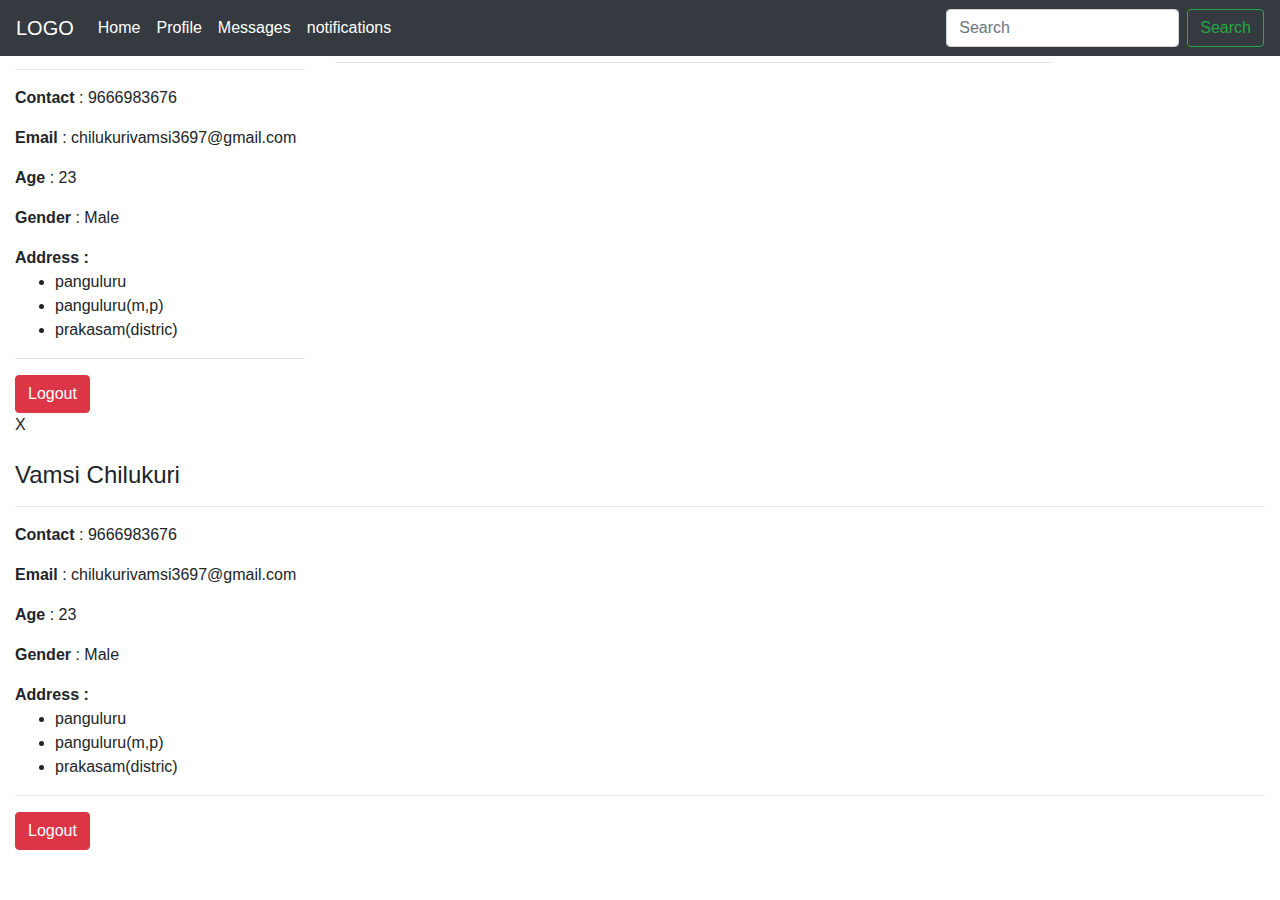
==== assets/user.html @ 6b8f00c8 "initial commit" ====
<!DOCTYPE html>
<html lang="en">
  <head>
    <meta charset="UTF-8" />
    <meta name="viewport" content="width=device-width, initial-scale=1.0" />
    <title>Socila network</title>
    <link rel="stylesheet" href="../css/user.css" />
    <script src="https://code.jquery.com/jquery-3.5.1.min.js"></script>
    <link
      rel="stylesheet"
      href="https://stackpath.bootstrapcdn.com/bootstrap/4.5.0/css/bootstrap.min.css"
    />
    <script src="https://code.jquery.com/jquery-3.5.1.slim.min.js"></script>
    <script src="https://cdn.jsdelivr.net/npm/popper.js@1.16.0/dist/umd/popper.min.js"></script>
    <script src="https://stackpath.bootstrapcdn.com/bootstrap/4.5.0/js/bootstrap.min.js"></script>
    <link
      rel="stylesheet"
      href="https://use.fontawesome.com/releases/v5.0.6/css/all.css"
    />
    <script src="https://code.jquery.com/jquery-3.5.1.js"></script>
  </head>
  <body>
    <nav class="navbar navbar-expand-lg navbar-dark bg-dark fixed-top">
      <a class="navbar-brand text-white" href="#">LOGO</a>
      <button
        class="navbar-toggler"
        type="button"
        data-toggle="collapse"
        data-target="#navbarSupportedContent"
        aria-controls="navbarSupportedContent"
        aria-expanded="false"
        aria-label="Toggle navigation"
      >
        <span class="navbar-toggler-icon"></span>
      </button>

      <div class="collapse navbar-collapse" id="navbarSupportedContent">
        <ul class="navbar-nav mr-auto">
          <li class="nav-item active">
            <a class="nav-link text-white" href="#"
              >Home <span class="sr-only">(current)</span></a
            >
          </li>
          <li class="nav-item profile-link">
            <a class="nav-link text-white" href="#">Profile</a>
          </li>
          <li class="nav-item">
            <a class="nav-link text-white" href="#">Messages</a>
          </li>
          <li class="nav-item">
            <a class="nav-link text-white" href="#">notifications</a>
          </li>
        </ul>
        <form class="form-inline my-2 my-lg-0">
          <input
            class="form-control mr-sm-2"
            type="search"
            placeholder="Search"
            aria-label="Search"
          />
          <button class="btn btn-outline-success my-2 my-sm-0" type="submit">
            Search
          </button>
        </form>
      </div>
    </nav>
    <!--
              
              user data will be add dinamically from the server data
            
            -->
    <div class="container-fluid main">
      <div class="row">
        <div class="col-3 col-lg-3 sticky-top" id="user-details">
          <div class="user-id">
            <div class="user-img">
              <img src="../image/kid11.jpg" alt="" />
            </div>
            <div class="user-info">
              <div class="name">
                <h4>Vamsi Chilukuri</h4>
              </div>
            </div>
          </div>
          <hr />
          <div class="more-details">
            <div class="user-contact">
              <p><b>Contact</b> : 9666983676</p>
            </div>
            <div class="user-email">
              <p><b>Email</b> : chilukurivamsi3697@gmail.com</p>
            </div>
            <!-- <hr /> -->
            <div class="user-age">
              <p><b>Age</b> : 23</p>
            </div>
            <!-- <hr /> -->
            <div class="user-age">
              <p><b>Gender</b> : Male</p>
            </div>
            <!-- <hr /> -->
            <div class="user-address">
              <b>Address : </b>
              <ul>
                <li>panguluru</li>
                <li>panguluru(m,p)</li>
                <li>prakasam(distric)</li>
              </ul>
            </div>
            <hr />
            <div class="logout-btn">
              <button class="btn btn-danger" onclick="logout()">Logout</button>
            </div>
          </div>
        </div>
        <!-- user posts block -->
        <div class="col-sm-12 col-lg-7 col-12" id="user-posts">
          <div class="block1">
            <div class="text-area">
              <input type="text" placeholder="Write somthing..?" id="article" />
              <input type="file" id="file" />
              <label for="file" id="u-image" class="btn btn-success"
                >Upload image</label
              >
              <button class="btn btn-primary" onclick="uploadPostNdImage()">
                Post
              </button>
            </div>
          </div>
          <hr />
          <div id="new-posts" class="row"></div>
        </div>
      </div>
    </div>
    <div class="container col" id="mobile-user"">
    <div class="row">
      <div class="col">
        <span id="toggle-btn">X</span>
        <div class="user-id">
          <div class="user-img">
            <img src="../image/kid11.jpg" alt="" />
          </div>
          <div class="user-info">
            <div class="name">
              <h4>Vamsi Chilukuri</h4>
            </div>
          </div>
          <hr />
          <div class="more-details">
            <div class="user-contact">
              <p><b>Contact</b> : 9666983676</p>
            </div>
            <div class="user-email">
              <p><b>Email</b> : chilukurivamsi3697@gmail.com</p>
            </div>
            <!-- <hr /> -->
            <div class="user-age">
              <p><b>Age</b> : 23</p>
            </div>
            <!-- <hr /> -->
            <div class="user-age">
              <p><b>Gender</b> : Male</p>
            </div>
            <!-- <hr /> -->
            <div class="user-address">
              <b>Address : </b>
              <ul>
                <li>panguluru</li>
                <li>panguluru(m,p)</li>
                <li>prakasam(distric)</li>
              </ul>
            </div>
            <hr />
            <div class="logout-btn">
              <button class="btn btn-danger" onclick="logout()">Logout</button>
            </div>
          </div>
        </div>
      </div>
    </div>
    <!-- script files -->
    <script src="../js/user.js"></script>
    <script>
      function logout() {
        location.replace("../index.html");
      }
    </script>
  </body>
</html>
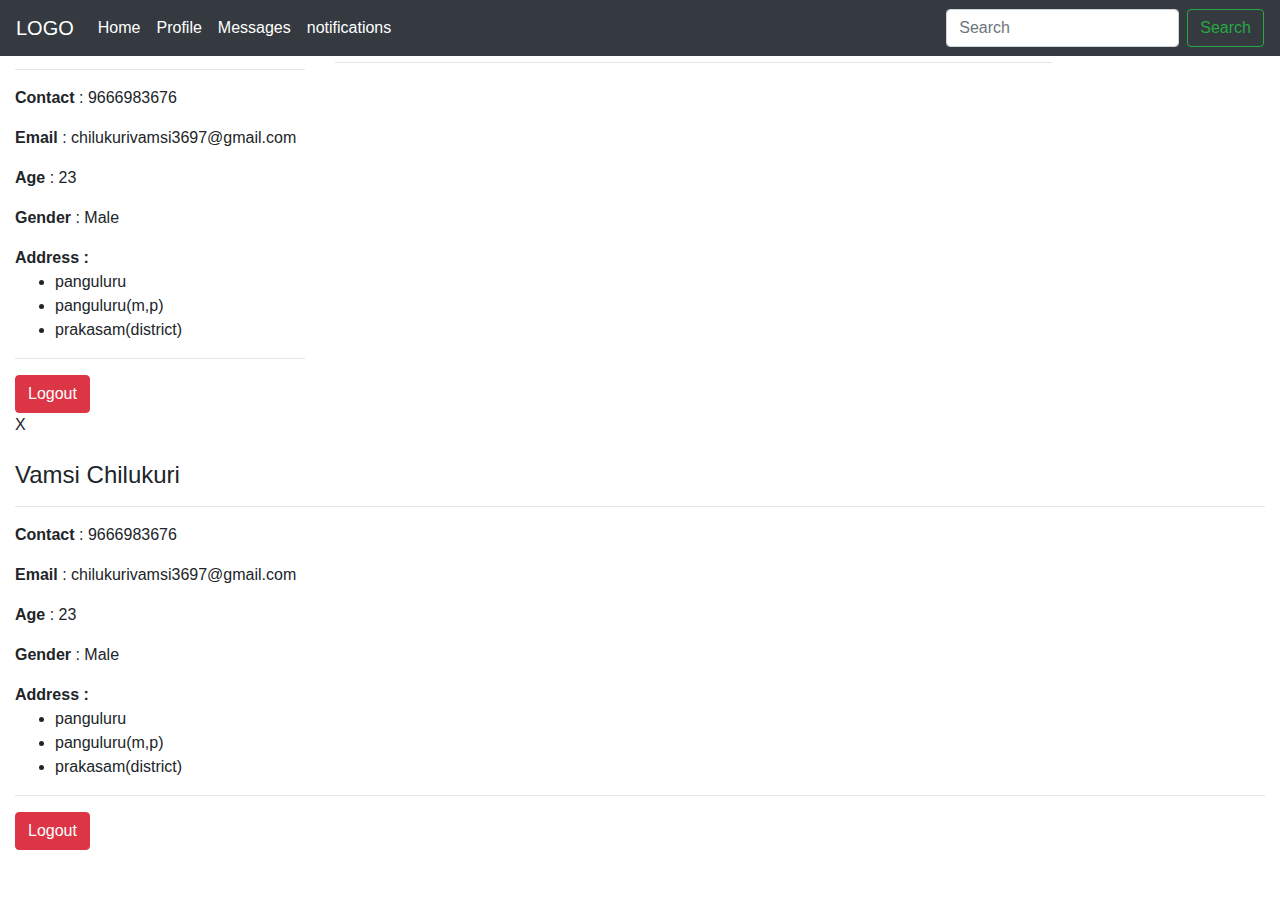
==== commit 67503071: "initial commit" ====
--- a/assets/user.html
+++ b/assets/user.html
@@ -104,7 +104,7 @@
               <ul>
                 <li>panguluru</li>
                 <li>panguluru(m,p)</li>
-                <li>prakasam(distric)</li>
+                <li>prakasam(district)</li>
               </ul>
             </div>
             <hr />
@@ -167,7 +167,7 @@
               <ul>
                 <li>panguluru</li>
                 <li>panguluru(m,p)</li>
-                <li>prakasam(distric)</li>
+                <li>prakasam(district)</li>
               </ul>
             </div>
             <hr />
